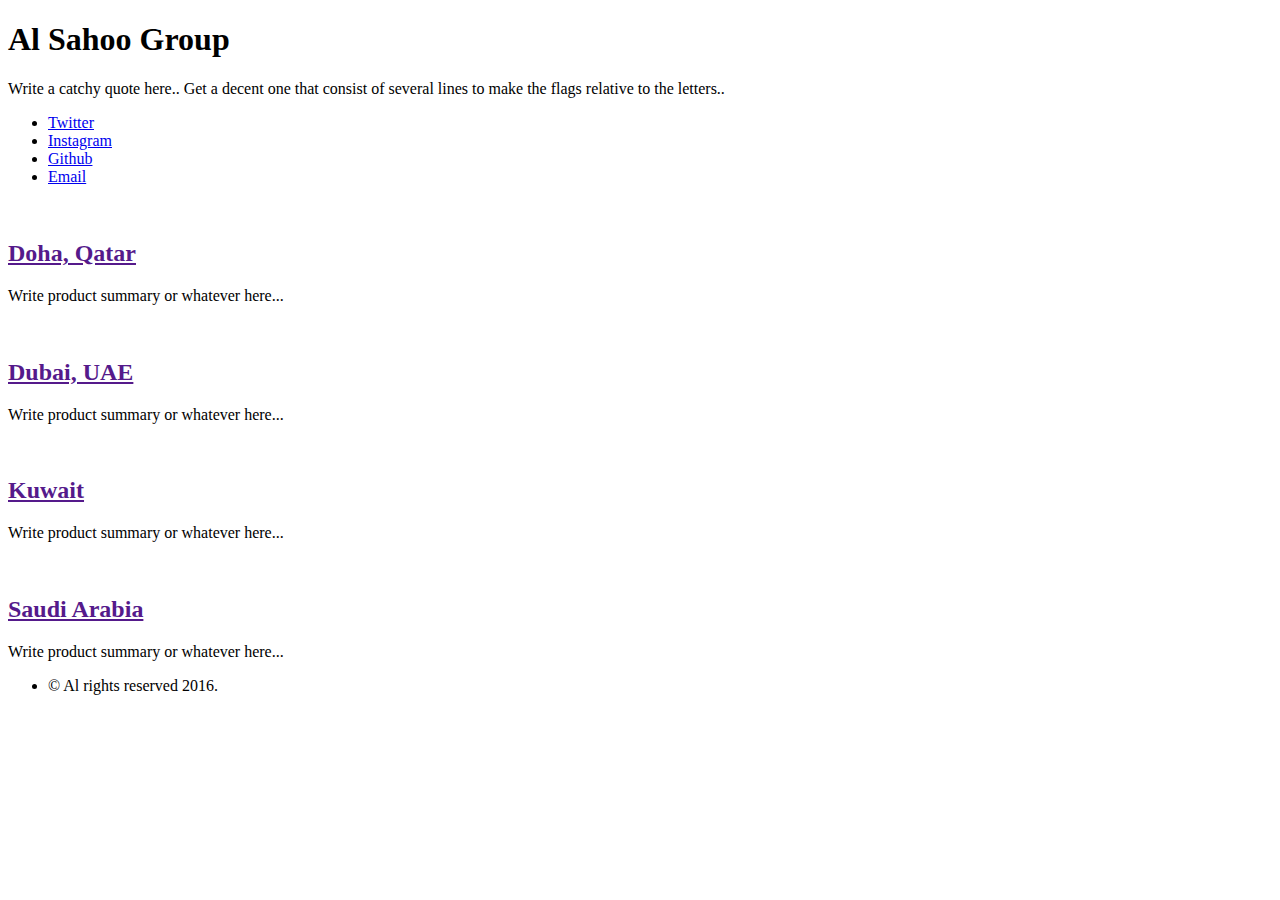
==== index.html @ 9aff8c7f "add index" ====
<!DOCTYPE HTML>
<html>
	<head>
		<title>Al Sahoo</title>
		<meta charset="utf-8" />
		<meta name="viewport" content="width=device-width, initial-scale=1" />
		<!--[if lte IE 8]><script src="assets/js/ie/html5shiv.js"></script><![endif]-->
		<link rel="stylesheet" href="assets/css/main.css" />
		<!--[if lte IE 8]><link rel="stylesheet" href="assets/css/ie8.css" /><![endif]-->
		<!--[if lte IE 9]><link rel="stylesheet" href="assets/css/ie9.css" /><![endif]-->
		<noscript><link rel="stylesheet" href="assets/css/noscript.css" /></noscript>
	</head>
	<body class="is-loading-0 is-loading-1 is-loading-2">

		<!-- Main -->
			<div id="main">

				<!-- Header -->
					<header id="header">
						<h1>Al Sahoo Group</h1>
						<p>Write a catchy quote here.. Get a decent one that consist of several lines to make the flags relative to the letters..</p>
						<ul class="icons">
							<li><a href="#" class="icon fa-twitter"><span class="label">Twitter</span></a></li>
							<li><a href="#" class="icon fa-instagram"><span class="label">Instagram</span></a></li>
							<li><a href="#" class="icon fa-github"><span class="label">Github</span></a></li>
							<li><a href="#" class="icon fa-envelope-o"><span class="label">Email</span></a></li>
						</ul>
					</header>

				<!-- Thumbnail -->
					<section id="thumbnails">
						<article>
							<a class="thumbnail" href="images/fulls/doha.jpg" data-position="left center"><img src="images/thumbs/Qatar.jpg" alt="" /></a>
							<h2><a href="">Doha, Qatar</a></h2>
							<p>Write product summary or whatever here...</p>
						</article>
						<article>
							<a class="thumbnail" href="images/fulls/UAE.jpg"><img src="images/thumbs/UAE.jpg" alt="" /></a>
							<h2><a href="">Dubai, UAE</a></h2>
							<p>Write product summary or whatever here...</p>
						</article>
						<article>
							<a class="thumbnail" href="images/fulls/Kuwait.jpg" data-position="top center"><img src="images/thumbs/Kuwait.jpg" alt="" /></a>
							<h2><a href="">Kuwait</a></h2>
							<p>Write product summary or whatever here...</p>
						</article>
						<article>
							<a class="thumbnail" href="images/fulls/Saudi.jpg"><img src="images/thumbs/Saudi.jpg" alt="" /></a>
							<h2><a href="">Saudi Arabia</a></h2>
							<p>Write product summary or whatever here...</p>
						</article>
					</section>

				<!-- Footer -->
					<footer id="footer">
						<ul class="copyright">
							<li>&copy; Al rights reserved 2016.</li>
						</ul>
					</footer>

			</div>

		<!-- Scripts -->
			<script src="assets/js/jquery.min.js"></script>
			<script src="assets/js/skel.min.js"></script>
			<!--[if lte IE 8]><script src="assets/js/ie/respond.min.js"></script><![endif]-->
			<script src="assets/js/main.js"></script>

	</body>
</html>
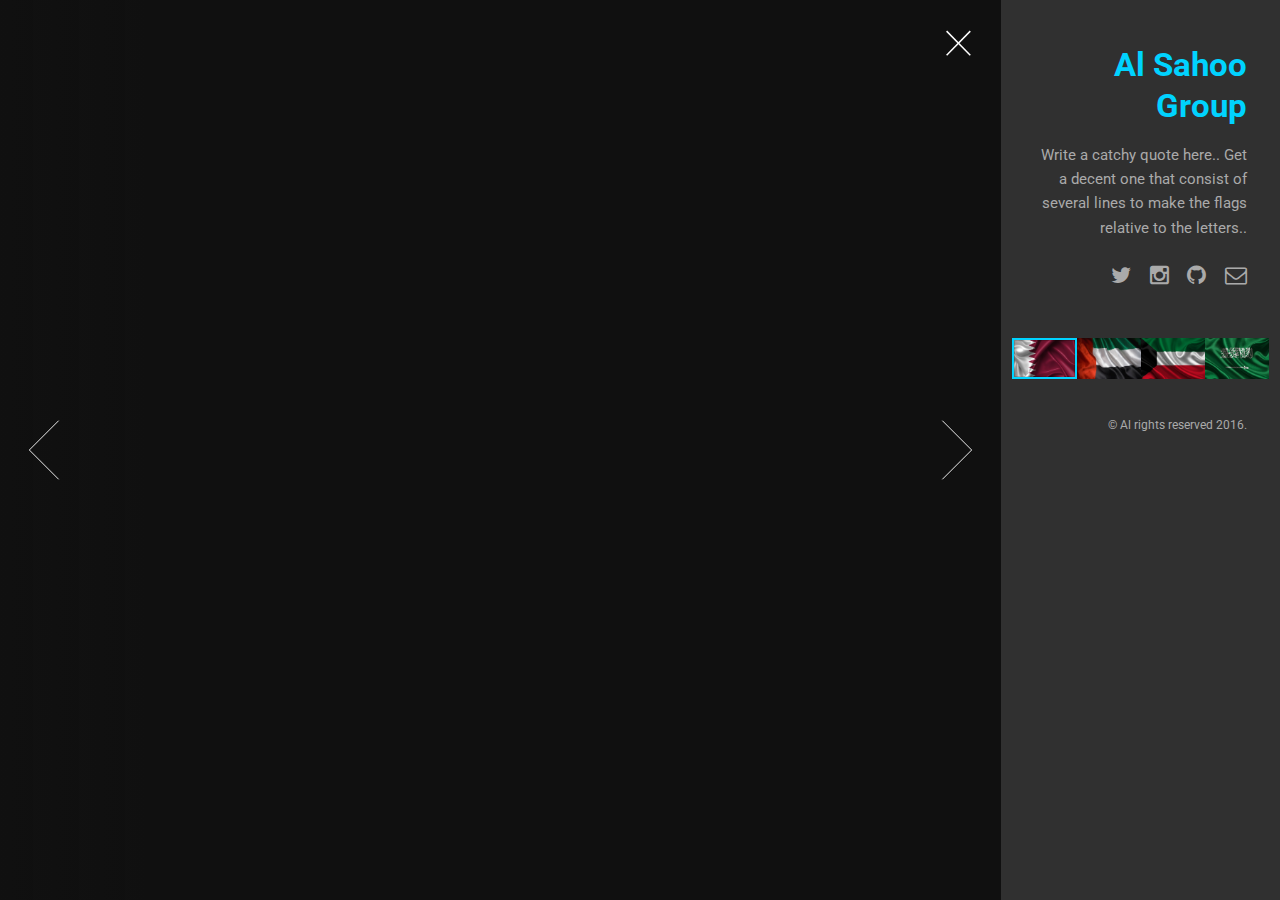
==== commit 9834ae7a: "update" ====
--- a/index.html
+++ b/index.html
@@ -1,6 +1,7 @@
 <!DOCTYPE HTML>
 <html>
 	<head>
+
 		<title>Al Sahoo</title>
 		<meta charset="utf-8" />
 		<meta name="viewport" content="width=device-width, initial-scale=1" />
@@ -31,7 +32,7 @@
 					<section id="thumbnails">
 						<article>
 							<a class="thumbnail" href="images/fulls/doha.jpg" data-position="left center"><img src="images/thumbs/Qatar.jpg" alt="" /></a>
-							<h2><a href="">Doha, Qatar</a></h2>
+							<h2><a href="Qatar/index.html">Doha, Qatar</a></h2>
 							<p>Write product summary or whatever here...</p>
 						</article>
 						<article>
--- a/assets/css/main.css
+++ b/assets/css/main.css
@@ -0,0 +1,1244 @@
+@import url(font-awesome.min.css);
+@import url("http://fonts.googleapis.com/css?family=Roboto:400,700");
+
+/*
+	Lens by HTML5 UP
+	html5up.net | @n33co
+	Free for personal and commercial use under the CCA 3.0 license (html5up.net/license)
+*/
+
+/* Reset */
+
+	html, body, div, span, applet, object, iframe, h1, h2, h3, h4, h5, h6, p, blockquote, pre, a, abbr, acronym, address, big, cite, code, del, dfn, em, img, ins, kbd, q, s, samp, small, strike, strong, sub, sup, tt, var, b, u, i, center, dl, dt, dd, ol, ul, li, fieldset, form, label, legend, table, caption, tbody, tfoot, thead, tr, th, td, article, aside, canvas, details, embed, figure, figcaption, footer, header, hgroup, menu, nav, output, ruby, section, summary, time, mark, audio, video {
+		margin: 0;
+		padding: 0;
+		border: 0;
+		font-size: 100%;
+		font: inherit;
+		vertical-align: baseline;
+	}
+
+	article, aside, details, figcaption, figure, footer, header, hgroup, menu, nav, section {
+		display: block;
+	}
+
+	body {
+		line-height: 1;
+	}
+
+	ol, ul {
+		list-style: none;
+	}
+
+	blockquote, q {
+		quotes: none;
+	}
+
+	blockquote:before, blockquote:after, q:before, q:after {
+		content: '';
+		content: none;
+	}
+
+	table {
+		border-collapse: collapse;
+		border-spacing: 0;
+	}
+
+	body {
+		-webkit-text-size-adjust: none;
+	}
+
+/* Box Model */
+
+	*, *:before, *:after {
+		-moz-box-sizing: border-box;
+		-webkit-box-sizing: border-box;
+		box-sizing: border-box;
+	}
+
+/* Basic */
+
+	/*
+		@-ms-viewport {
+			width: device-width;
+		}
+
+	*/
+
+	@media screen and (max-width: 480px) {
+
+		html, body {
+			min-width: 320px;
+		}
+
+	}
+
+	body.is-loading-0 *, body.is-loading-0 *:before, body.is-loading-0 *:after {
+		-moz-animation: none !important;
+		-webkit-animation: none !important;
+		-ms-animation: none !important;
+		animation: none !important;
+		-moz-transition: none !important;
+		-webkit-transition: none !important;
+		-ms-transition: none !important;
+		transition: none !important;
+	}
+
+	html, body {
+		background-color: #101010;
+		overflow: hidden;
+	}
+
+/* Type */
+
+	html {
+		font-size: 16pt;
+	}
+
+		@media screen and (max-width: 1680px) {
+
+			html {
+				font-size: 12pt;
+			}
+
+		}
+
+		@media screen and (max-width: 1280px) {
+
+			html {
+				font-size: 11pt;
+			}
+
+		}
+
+	body {
+		background-color: #fff;
+		color: #aaa;
+	}
+
+	body, input, select, textarea {
+		font-family: "Roboto", Helvetica, sans-serif;
+		font-weight: 400;
+		line-height: 1.65;
+		font-size: 1em;
+		color: #aaa;
+	}
+
+	a {
+		-moz-transition: color 0.25s ease, border-bottom-color 0.25s ease;
+		-webkit-transition: color 0.25s ease, border-bottom-color 0.25s ease;
+		-ms-transition: color 0.25s ease, border-bottom-color 0.25s ease;
+		transition: color 0.25s ease, border-bottom-color 0.25s ease;
+		/*border-bottom: dotted 1px; */
+		color: inherit;
+		text-decoration: none;
+	}
+
+		a:hover {
+			border-bottom-color: transparent;
+			color: #00D3FF;
+		}
+
+	strong, b {
+		font-weight: 400;
+		color: #555;
+	}
+
+	em, i {
+		font-style: italic;
+	}
+
+	p {
+		margin: 0 0 1.25em 0;
+	}
+
+	h1, h2, h3, h4, h5, h6 {
+		font-weight: 400;
+		line-height: 1.25;
+		margin: 0 0 0.5em 0;
+		color: #00D3FF;
+	}
+
+		h1 a, h2 a, h3 a, h4 a, h5 a, h6 a {
+			color: inherit;
+			text-decoration: none;
+		}
+
+	h2 {
+		font-size: 1.25em;
+	}
+
+	h3 {
+		font-size: 1em;
+	}
+
+	h4 {
+		font-size: 0.9em;
+	}
+
+	h5 {
+		font-size: 0.8em;
+	}
+
+	h6 {
+		font-size: 0.7em;
+	}
+
+	sub {
+		font-size: 0.8em;
+		position: relative;
+		top: 0.5em;
+	}
+
+	sup {
+		font-size: 0.8em;
+		position: relative;
+		top: -0.5em;
+	}
+
+	blockquote {
+		border-left: solid 4px #ccc;
+		font-style: italic;
+		margin: 0 0 1.25em 0;
+		padding: 0.3125em 0 0.3125em 1.25em;
+	}
+
+	code {
+		border-radius: 4px;
+		border: solid 1px;
+		font-family: "Courier New", monospace;
+		font-size: 0.9em;
+		margin: 0 0.25em;
+		padding: 0.25em 0.65em;
+		border-color: #ccc;
+	}
+
+	pre {
+		-webkit-overflow-scrolling: touch;
+		font-family: "Courier New", monospace;
+		font-size: 0.9em;
+		margin: 0 0 1.25em 0;
+	}
+
+		pre code {
+			display: block;
+			padding: 1em 1.5em;
+			overflow-x: auto;
+		}
+
+	hr {
+		border: 0;
+		border-bottom: solid 1px #ccc;
+		margin: 1.25em 0;
+	}
+
+		hr.major {
+			margin: 1.875em 0;
+		}
+
+	.align-left {
+		text-align: left;
+	}
+
+	.align-center {
+		text-align: center;
+	}
+
+	.align-right {
+		text-align: right;
+	}
+
+/* Button */
+
+	input[type="submit"],
+	input[type="reset"],
+	input[type="button"],
+	button,
+	.button {
+		-moz-appearance: none;
+		-webkit-appearance: none;
+		-ms-appearance: none;
+		appearance: none;
+		-moz-transition: background-color 0.25s ease-in-out, border-color 0.25s ease-in-out, color 0.25s ease-in-out;
+		-webkit-transition: background-color 0.25s ease-in-out, border-color 0.25s ease-in-out, color 0.25s ease-in-out;
+		-ms-transition: background-color 0.25s ease-in-out, border-color 0.25s ease-in-out, color 0.25s ease-in-out;
+		transition: background-color 0.25s ease-in-out, border-color 0.25s ease-in-out, color 0.25s ease-in-out;
+		background-color: transparent;
+		border-radius: 4px;
+		border: solid 1px #ccc;
+		color: #555;
+		cursor: pointer;
+		display: inline-block;
+		line-height: 1;
+		padding: 0.75em 1.5em;
+		text-align: center;
+		text-decoration: none;
+		white-space: nowrap;
+	}
+
+		input[type="submit"]:hover,
+		input[type="reset"]:hover,
+		input[type="button"]:hover,
+		button:hover,
+		.button:hover {
+			border-color: #00D3B7;
+			color: #00D3B7;
+		}
+
+			input[type="submit"]:hover:active,
+			input[type="reset"]:hover:active,
+			input[type="button"]:hover:active,
+			button:hover:active,
+			.button:hover:active {
+				background-color: rgba(0, 211, 183, 0.15);
+			}
+
+		input[type="submit"].icon,
+		input[type="reset"].icon,
+		input[type="button"].icon,
+		button.icon,
+		.button.icon {
+			padding-left: 1.35em;
+		}
+
+			input[type="submit"].icon:before,
+			input[type="reset"].icon:before,
+			input[type="button"].icon:before,
+			button.icon:before,
+			.button.icon:before {
+				margin-right: 0.5em;
+			}
+
+		input[type="submit"].fit,
+		input[type="reset"].fit,
+		input[type="button"].fit,
+		button.fit,
+		.button.fit {
+			display: block;
+			margin: 0 0 0.625em 0;
+			width: 100%;
+		}
+
+		input[type="submit"].small,
+		input[type="reset"].small,
+		input[type="button"].small,
+		button.small,
+		.button.small {
+			font-size: 0.8em;
+		}
+
+		input[type="submit"].big,
+		input[type="reset"].big,
+		input[type="button"].big,
+		button.big,
+		.button.big {
+			font-size: 1.35em;
+		}
+
+		input[type="submit"].disabled, input[type="submit"]:disabled,
+		input[type="reset"].disabled,
+		input[type="reset"]:disabled,
+		input[type="button"].disabled,
+		input[type="button"]:disabled,
+		button.disabled,
+		button:disabled,
+		.button.disabled,
+		.button:disabled {
+			-moz-pointer-events: none;
+			-webkit-pointer-events: none;
+			-ms-pointer-events: none;
+			pointer-events: none;
+			opacity: 0.25;
+		}
+
+/* Form */
+
+	form {
+		margin: 0 0 1.25em 0;
+	}
+
+	label {
+		color: #555;
+		display: block;
+		font-size: 0.9em;
+		font-weight: 400;
+		margin: 0 0 0.625em 0;
+	}
+
+	input[type="text"],
+	input[type="password"],
+	input[type="email"],
+	select,
+	textarea {
+		-moz-appearance: none;
+		-webkit-appearance: none;
+		-ms-appearance: none;
+		appearance: none;
+		background-color: transparent;
+		border-radius: 4px;
+		border: solid 1px #ccc;
+		color: inherit;
+		display: block;
+		outline: 0;
+		padding: 0 0.75em;
+		text-decoration: none;
+		width: 100%;
+	}
+
+		input[type="text"]:invalid,
+		input[type="password"]:invalid,
+		input[type="email"]:invalid,
+		select:invalid,
+		textarea:invalid {
+			box-shadow: none;
+		}
+
+		input[type="text"]:focus,
+		input[type="password"]:focus,
+		input[type="email"]:focus,
+		select:focus,
+		textarea:focus {
+			border-color: #00D3B7;
+		}
+
+	.select-wrapper {
+		text-decoration: none;
+		display: block;
+		position: relative;
+	}
+
+		.select-wrapper:before {
+			-moz-osx-font-smoothing: grayscale;
+			-webkit-font-smoothing: antialiased;
+			font-family: FontAwesome;
+			font-style: normal;
+			font-weight: normal;
+			text-transform: none !important;
+		}
+
+		.select-wrapper:before {
+			color: #ccc;
+			content: '\f107';
+			display: block;
+			height: 2.75em;
+			line-height: 2.75em;
+			pointer-events: none;
+			position: absolute;
+			right: 0;
+			text-align: center;
+			top: 0;
+			width: 2.75em;
+		}
+
+		.select-wrapper select::-ms-expand {
+			display: none;
+		}
+
+	input[type="text"],
+	input[type="password"],
+	input[type="email"],
+	select {
+		height: 2.75em;
+	}
+
+	textarea {
+		padding: 0.75em 1em;
+	}
+
+	input[type="checkbox"],
+	input[type="radio"] {
+		-moz-appearance: none;
+		-webkit-appearance: none;
+		-ms-appearance: none;
+		appearance: none;
+		display: block;
+		float: left;
+		margin-right: -2em;
+		opacity: 0;
+		width: 1em;
+		z-index: -1;
+	}
+
+		input[type="checkbox"] + label,
+		input[type="radio"] + label {
+			text-decoration: none;
+			color: #aaa;
+			cursor: pointer;
+			display: inline-block;
+			font-size: 1em;
+			font-weight: 400;
+			margin: 0;
+			padding-left: 2.4em;
+			padding-right: 0.75em;
+			position: relative;
+		}
+
+			input[type="checkbox"] + label:before,
+			input[type="radio"] + label:before {
+				-moz-osx-font-smoothing: grayscale;
+				-webkit-font-smoothing: antialiased;
+				font-family: FontAwesome;
+				font-style: normal;
+				font-weight: normal;
+				text-transform: none !important;
+			}
+
+			input[type="checkbox"] + label:before,
+			input[type="radio"] + label:before {
+				background: transparent;
+				border-radius: 4px;
+				border: solid 1px #ccc;
+				content: '';
+				display: inline-block;
+				height: 1.65em;
+				left: 0;
+				line-height: 1.58125em;
+				position: absolute;
+				text-align: center;
+				top: 0;
+				width: 1.65em;
+			}
+
+		input[type="checkbox"]:checked + label:before,
+		input[type="radio"]:checked + label:before {
+			background-color: #555;
+			border-color: #555;
+			color: #fff;
+			content: '\f00c';
+		}
+
+		input[type="checkbox"]:focus + label:before,
+		input[type="radio"]:focus + label:before {
+			border-color: #00D3B7;
+		}
+
+	input[type="checkbox"] + label:before {
+		border-radius: 4px;
+	}
+
+	input[type="radio"] + label:before {
+		border-radius: 100%;
+	}
+
+	::-webkit-input-placeholder {
+		opacity: 1.0;
+		color: #ccc !important;
+	}
+
+	:-moz-placeholder {
+		opacity: 1.0;
+		color: #ccc !important;
+	}
+
+	::-moz-placeholder {
+		opacity: 1.0;
+		color: #ccc !important;
+	}
+
+	:-ms-input-placeholder {
+		opacity: 1.0;
+		color: #ccc !important;
+	}
+
+	.formerize-placeholder {
+		opacity: 1.0;
+		color: #ccc !important;
+	}
+
+	.field {
+		margin: 0 0 1.25em 0;
+	}
+
+/* Icon */
+
+	.icon {
+		text-decoration: none;
+		border-bottom: none;
+		position: relative;
+	}
+
+		.icon:before {
+			-moz-osx-font-smoothing: grayscale;
+			-webkit-font-smoothing: antialiased;
+			font-family: FontAwesome;
+			font-style: normal;
+			font-weight: normal;
+			text-transform: none !important;
+		}
+
+		.icon > .label {
+			display: none;
+		}
+
+/* List */
+
+	ol {
+		list-style: decimal;
+		margin: 0 0 1.25em 0;
+		padding-left: 1.25em;
+	}
+
+		ol li {
+			padding-left: 0.25em;
+		}
+
+	ul {
+		list-style: disc;
+		margin: 0 0 1.25em 0;
+		padding-left: 1em;
+	}
+
+		ul li {
+			padding-left: 0.5em;
+		}
+
+		ul.alt {
+			list-style: none;
+			padding-left: 0;
+		}
+
+			ul.alt li {
+				border-top: solid 1px #ccc;
+				padding: 0.5em 0;
+			}
+
+				ul.alt li:first-child {
+					border-top: 0;
+					padding-top: 0;
+				}
+
+		ul.icons {
+			cursor: default;
+			list-style: none;
+			padding-left: 0;
+		}
+
+			ul.icons li {
+				display: inline-block;
+				padding: 0 1em 0 0;
+			}
+
+				ul.icons li:last-child {
+					padding-right: 0;
+				}
+
+				ul.icons li .icon:before {
+					font-size: 1.5rem;
+				}
+
+		ul.actions {
+			cursor: default;
+			list-style: none;
+			padding-left: 0;
+		}
+
+			ul.actions li {
+				display: inline-block;
+				padding: 0 0.625em 0 0;
+				vertical-align: middle;
+			}
+
+				ul.actions li:last-child {
+					padding-right: 0;
+				}
+
+			ul.actions.small li {
+				padding: 0 0.3125em 0 0;
+			}
+
+			ul.actions.vertical li {
+				display: block;
+				padding: 0.625em 0 0 0;
+			}
+
+				ul.actions.vertical li:first-child {
+					padding-top: 0;
+				}
+
+				ul.actions.vertical li > * {
+					margin-bottom: 0;
+				}
+
+			ul.actions.vertical.small li {
+				padding: 0.3125em 0 0 0;
+			}
+
+				ul.actions.vertical.small li:first-child {
+					padding-top: 0;
+				}
+
+			ul.actions.fit {
+				display: table;
+				margin-left: -0.625em;
+				padding: 0;
+				table-layout: fixed;
+				width: calc(100% + 0.625em);
+			}
+
+				ul.actions.fit li {
+					display: table-cell;
+					padding: 0 0 0 0.625em;
+				}
+
+					ul.actions.fit li > * {
+						margin-bottom: 0;
+					}
+
+				ul.actions.fit.small {
+					margin-left: -0.3125em;
+					width: calc(100% + 0.3125em);
+				}
+
+					ul.actions.fit.small li {
+						padding: 0 0 0 0.3125em;
+					}
+
+	dl {
+		margin: 0 0 1.25em 0;
+	}
+
+		dl dt {
+			display: block;
+			font-weight: 400;
+			margin: 0 0 0.625em 0;
+		}
+
+		dl dd {
+			margin-left: 1.25em;
+		}
+
+/* Main */
+
+	#main {
+		-moz-transition: opacity 0.75s ease, right 0.75s ease, left 0.75s ease, visibility 0.75s;
+		-webkit-transition: opacity 0.75s ease, right 0.75s ease, left 0.75s ease, visibility 0.75s;
+		-ms-transition: opacity 0.75s ease, right 0.75s ease, left 0.75s ease, visibility 0.75s;
+		transition: opacity 0.75s ease, right 0.75s ease, left 0.75s ease, visibility 0.75s;
+		-webkit-overflow-scrolling: touch;
+		position: fixed;
+		top: 0;
+		width: 22.5em;
+		height: 100%;
+		background: #303030;
+		outline: 0;
+		overflow-x: hidden;
+		overflow-y: auto;
+		text-align: right;
+		visibility: visible;
+		z-index: 10000;
+		right: 0;
+	}
+
+		#main .toggle {
+			-webkit-tap-highlight-color: transparent;
+			position: absolute;
+			top: 0;
+			width: 4em;
+			height: 4em;
+			background-image: url("images/close-small-alt.svg");
+			background-repeat: no-repeat;
+			background-size: 32px 32px;
+			cursor: pointer;
+			display: none;
+			z-index: 1;
+			background-position: 0.5em 0.5em;
+			left: 0;
+		}
+
+		body.fullscreen #main {
+			visibility: hidden;
+			right: -22.5em;
+		}
+
+		body.is-loading-1 #main {
+			opacity: 0;
+			right: -2em;
+		}
+
+		@media screen and (max-width: 1280px) {
+
+			#main {
+				width: 19em;
+			}
+
+				body.fullscreen #main {
+					right: -19em;
+				}
+
+		}
+
+		@media screen and (max-width: 980px) {
+
+			#main {
+				background: rgba(30, 30, 30, 0.8);
+			}
+
+				#main .toggle {
+					display: block;
+				}
+
+		}
+
+		@media screen and (max-width: 480px) {
+
+			#main {
+				-moz-transition: opacity 0.5s ease, visibility 0.5s;
+				-webkit-transition: opacity 0.5s ease, visibility 0.5s;
+				-ms-transition: opacity 0.5s ease, visibility 0.5s;
+				transition: opacity 0.5s ease, visibility 0.5s;
+				width: 100%;
+				background: #303030;
+				text-align: center;
+			}
+
+				body.is-loading-1 #main {
+					left: auto !important;
+					right: auto !important;
+				}
+
+				body.fullscreen #main {
+					left: auto !important;
+					right: auto !important;
+					opacity: 0;
+				}
+
+				#main .toggle {
+					display: none;
+				}
+
+		}
+
+/* Header */
+
+	#header {
+		padding: 3em 2.25em 1.75em 2.25em ;
+	}
+
+		#header h1 {
+			font-size: 2.25em;
+			font-weight: 700;
+		}
+
+/* Footer */
+
+	#footer {
+		padding: 2.25em 2.25em 1em 2.25em ;
+	}
+
+		#footer .copyright {
+			list-style: none;
+			padding: 0;
+		}
+
+			#footer .copyright li {
+				display: inline-block;
+				font-size: 0.8em;
+				margin-left: 0.35em;
+				padding: 0;
+			}
+
+				#footer .copyright li:first-child {
+					margin-left: 0;
+				}
+
+/* Thumbnails */
+
+	#thumbnails {
+		display: -moz-flex;
+		display: -webkit-flex;
+		display: -ms-flex;
+		display: flex;
+		-moz-flex-wrap: wrap;
+		-webkit-flex-wrap: wrap;
+		-ms-flex-wrap: wrap;
+		flex-wrap: wrap;
+		padding: 0 0.75em;
+	}
+
+		#thumbnails article {
+			position: relative;
+			width: 25%;
+			background: #101010;
+			outline: 0;
+		}
+
+			#thumbnails article .thumbnail {
+				-webkit-tap-highlight-color: transparent;
+				display: block;
+				position: relative;
+				border: 0;
+				outline: 0;
+			}
+
+				#thumbnails article .thumbnail img {
+					display: block;
+					width: 100%;
+				}
+
+				#thumbnails article .thumbnail:before {
+					-moz-pointer-events: none;
+					-webkit-pointer-events: none;
+					-ms-pointer-events: none;
+					pointer-events: none;
+					-moz-transition: opacity 0.25s ease;
+					-webkit-transition: opacity 0.25s ease;
+					-ms-transition: opacity 0.25s ease;
+					transition: opacity 0.25s ease;
+					content: '';
+					position: absolute;
+					left: 0;
+					top: 0;
+					width: 100%;
+					height: 100%;
+					box-shadow: inset 0 0 0 2px #00D3FF, inset 0 0 0px 3px rgba(0, 0, 0, 0.15);
+					opacity: 0;
+					z-index: 1;
+				}
+
+				#thumbnails article .thumbnail:focus:before {
+					opacity: 0.5;
+				}
+
+			#thumbnails article h2, #thumbnails article p {
+				display: none;
+			}
+
+			#thumbnails article.active .thumbnail:before {
+				opacity: 1;
+			}
+
+		@media screen and (max-width: 480px) {
+
+			#thumbnails article .thumbnail:before {
+				display: none;
+			}
+
+		}
+
+/* Viewer */
+
+	@-moz-keyframes spinner {
+		0% {
+			-moz-transform: rotate(0deg);
+			-webkit-transform: rotate(0deg);
+			-ms-transform: rotate(0deg);
+			transform: rotate(0deg);
+		}
+
+		100% {
+			-moz-transform: rotate(360deg);
+			-webkit-transform: rotate(360deg);
+			-ms-transform: rotate(360deg);
+			transform: rotate(360deg);
+		}
+	}
+
+	@-webkit-keyframes spinner {
+		0% {
+			-moz-transform: rotate(0deg);
+			-webkit-transform: rotate(0deg);
+			-ms-transform: rotate(0deg);
+			transform: rotate(0deg);
+		}
+
+		100% {
+			-moz-transform: rotate(360deg);
+			-webkit-transform: rotate(360deg);
+			-ms-transform: rotate(360deg);
+			transform: rotate(360deg);
+		}
+	}
+
+	@-ms-keyframes spinner {
+		0% {
+			-moz-transform: rotate(0deg);
+			-webkit-transform: rotate(0deg);
+			-ms-transform: rotate(0deg);
+			transform: rotate(0deg);
+		}
+
+		100% {
+			-moz-transform: rotate(360deg);
+			-webkit-transform: rotate(360deg);
+			-ms-transform: rotate(360deg);
+			transform: rotate(360deg);
+		}
+	}
+
+	@keyframes spinner {
+		0% {
+			-moz-transform: rotate(0deg);
+			-webkit-transform: rotate(0deg);
+			-ms-transform: rotate(0deg);
+			transform: rotate(0deg);
+		}
+
+		100% {
+			-moz-transform: rotate(360deg);
+			-webkit-transform: rotate(360deg);
+			-ms-transform: rotate(360deg);
+			transform: rotate(360deg);
+		}
+	}
+
+	#viewer {
+		-moz-transition: opacity 0.75s ease, width 0.75s ease;
+		-webkit-transition: opacity 0.75s ease, width 0.75s ease;
+		-ms-transition: opacity 0.75s ease, width 0.75s ease;
+		transition: opacity 0.75s ease, width 0.75s ease;
+		position: absolute;
+		top: 0;
+		width: calc(100% - 22.5em);
+		height: 100%;
+		left: 0;
+	}
+
+		#viewer .inner {
+			-moz-pointer-events: none;
+			-webkit-pointer-events: none;
+			-ms-pointer-events: none;
+			pointer-events: none;
+			position: absolute;
+			top: 0;
+			left: 0;
+			width: 100%;
+			height: 100%;
+			z-index: 2;
+		}
+
+			#viewer .inner > * {
+				-moz-pointer-events: auto;
+				-webkit-pointer-events: auto;
+				-ms-pointer-events: auto;
+				pointer-events: auto;
+			}
+
+			#viewer .inner:before {
+				background-image: -moz-linear-gradient(left, rgba(16,16,16,0.2), rgba(16,16,16,0) 10em, rgba(16,16,16,0)), -moz-linear-gradient(right, rgba(16,16,16,0.2), rgba(16,16,16,0) 10em, rgba(16,16,16,0));
+				background-image: -webkit-linear-gradient(left, rgba(16,16,16,0.2), rgba(16,16,16,0) 10em, rgba(16,16,16,0)), -webkit-linear-gradient(right, rgba(16,16,16,0.2), rgba(16,16,16,0) 10em, rgba(16,16,16,0));
+				background-image: -ms-linear-gradient(left, rgba(16,16,16,0.2), rgba(16,16,16,0) 10em, rgba(16,16,16,0)), -ms-linear-gradient(right, rgba(16,16,16,0.2), rgba(16,16,16,0) 10em, rgba(16,16,16,0));
+				background-image: linear-gradient(left, rgba(16,16,16,0.2), rgba(16,16,16,0) 10em, rgba(16,16,16,0)), linear-gradient(right, rgba(16,16,16,0.2), rgba(16,16,16,0) 10em, rgba(16,16,16,0));
+				content: '';
+				display: block;
+				position: absolute;
+				top: 0;
+				left: 0;
+				width: 100%;
+				height: 100%;
+			}
+
+			#viewer .inner .toggle {
+				-webkit-tap-highlight-color: transparent;
+				position: absolute;
+				top: 0;
+				width: 4em;
+				height: 4em;
+				background-image: url("images/close.svg");
+				background-repeat: no-repeat;
+				background-size: 64px 64px;
+				cursor: pointer;
+				z-index: 1;
+				right: 0;
+				background-position: calc(100% - 0.75em) 0.75em;
+			}
+
+			#viewer .inner .nav-next,
+			#viewer .inner .nav-previous {
+				-webkit-tap-highlight-color: transparent;
+				position: absolute;
+				top: 50%;
+				width: 6em;
+				height: 6em;
+				margin-top: -3em;
+				background-image: url("images/arrow.svg");
+				background-position: center;
+				background-repeat: no-repeat;
+				background-size: contain;
+				cursor: pointer;
+			}
+
+			#viewer .inner .nav-previous {
+				-moz-transform: scaleX(-1);
+				-webkit-transform: scaleX(-1);
+				-ms-transform: scaleX(-1);
+				transform: scaleX(-1);
+				left: 0;
+			}
+
+			#viewer .inner .nav-next {
+				right: 0;
+			}
+
+		#viewer .slide {
+			-moz-transition: opacity 0.5s ease-in-out;
+			-webkit-transition: opacity 0.5s ease-in-out;
+			-ms-transition: opacity 0.5s ease-in-out;
+			transition: opacity 0.5s ease-in-out;
+			position: absolute;
+			top: 0;
+			left: 0;
+			width: 100%;
+			height: 100%;
+			opacity: 1;
+			z-index: 1;
+		}
+
+			#viewer .slide .caption {
+				/*- GRADIENT BACKGROUN DISABLED
+				background-image: -moz-linear-gradient(top, rgba(16,16,16,0.10), rgba(16,16,16,0.25) 10%, rgba(16,16,16,0));
+				background-image: -webkit-linear-gradient(top, rgba(16,16,16,0.10), rgba(16,16,16,0.25) 10%, rgba(16,16,16,0));
+				background-image: -ms-linear-gradient(top, rgba(16,16,16,0.10), rgba(16,16,16,0.25) 10%, rgba(16,16,16,0));
+				background-image: linear-gradient(top, rgba(16,16,16,0.10), rgba(16,16,16,0.25) 10%, rgba(16,16,16,0));
+				*/
+				padding: 2em 2em 0.75em 2em ;
+				position: absolute;
+				left: 0;
+				width: 100%;
+				color: rgba(255, 255, 255, 0.5);
+				z-index: 1;
+				text-align: center;
+			}
+
+				#viewer .slide .caption h2, #viewer .slide .caption h3, #viewer .slide .caption h4, #viewer .slide .caption h5, #viewer .slide .caption h6 {
+					color: #fff;
+				}
+
+			#viewer .slide .image {
+				-moz-transition: opacity 0.5s ease-in-out;
+				-webkit-transition: opacity 0.5s ease-in-out;
+				-ms-transition: opacity 0.5s ease-in-out;
+				transition: opacity 0.5s ease-in-out;
+				position: absolute;
+				top: 0;
+				left: 0;
+				width: 100%;
+				height: 100%;
+				background-repeat: no-repeat;
+				background-size: cover;
+				opacity: 0;
+			}
+
+			#viewer .slide:before {
+				-moz-animation: spinner 1s linear infinite;
+				-webkit-animation: spinner 1s linear infinite;
+				-ms-animation: spinner 1s linear infinite;
+				animation: spinner 1s linear infinite;
+				-moz-transition: opacity 0.5s ease-in-out;
+				-webkit-transition: opacity 0.5s ease-in-out;
+				-ms-transition: opacity 0.5s ease-in-out;
+				transition: opacity 0.5s ease-in-out;
+				content: '';
+				display: block;
+				position: absolute;
+				top: 50%;
+				left: 50%;
+				width: 3em;
+				height: 3em;
+				background-image: url("images/spinner.svg");
+				background-position: center;
+				background-repeat: no-repeat;
+				background-size: contain;
+				margin: -1.5em 0 0 -1.5em;
+				opacity: 0;
+			}
+
+			#viewer .slide.loading:before {
+				opacity: 1;
+			}
+
+			#viewer .slide.active .image {
+				opacity: 1;
+			}
+
+		body.fullscreen #viewer {
+			width: 100%;
+		}
+
+			body.fullscreen #viewer .inner .toggle {
+				background-image: url("images/open.svg");
+			}
+
+		body.is-loading-1 #viewer {
+			opacity: 0;
+		}
+
+		body.is-loading-2 #viewer .slide {
+			opacity: 0;
+		}
+
+		@media screen and (max-width: 1280px) {
+
+			#viewer {
+				width: calc(100% - 19em);
+			}
+
+		}
+
+		@media screen and (max-width: 980px) {
+
+			#viewer {
+				width: 100%;
+			}
+
+				#viewer .inner .toggle {
+					-moz-transition: opacity 0.75s ease;
+					-webkit-transition: opacity 0.75s ease;
+					-ms-transition: opacity 0.75s ease;
+					transition: opacity 0.75s ease;
+					background-image: url("images/open.svg");
+					opacity: 0;
+					right: 0;
+				}
+
+				body.fullscreen #viewer .inner .toggle {
+					opacity: 1;
+				}
+
+		}
+
+		@media screen and (max-width: 736px) {
+
+			#viewer .inner .toggle {
+				background-size: 32px 32px;
+			}
+
+			#viewer .inner .nav-next,
+			#viewer .inner .nav-previous {
+				background-image: url("images/arrow-small.svg");
+				background-size: 32px 32px;
+			}
+
+			body.fullscreen #viewer .inner .toggle {
+				background-image: url("images/open-small.svg");
+			}
+
+		}
+
+		@media screen and (max-width: 480px) {
+
+			#viewer {
+				-moz-transition: opacity 0.5s ease;
+				-webkit-transition: opacity 0.5s ease;
+				-ms-transition: opacity 0.5s ease;
+				transition: opacity 0.5s ease;
+				-moz-transition-delay: 0s;
+				-webkit-transition-delay: 0s;
+				-ms-transition-delay: 0s;
+				transition-delay: 0s;
+				opacity: 0;
+			}
+
+				#viewer .inner .toggle {
+					background-image: url("images/close-small.svg") !important;
+					background-size: 32px 32px;
+				}
+
+				body.fullscreen #viewer {
+					-moz-transition-delay: 0.5s;
+					-webkit-transition-delay: 0.5s;
+					-ms-transition-delay: 0.5s;
+					transition-delay: 0.5s;
+					opacity: 1;
+				}
+
+		}--- a/assets/css/ie8.css
+++ b/assets/css/ie8.css
@@ -0,0 +1,11 @@
+/*
+	Lens by HTML5 UP
+	html5up.net | @n33co
+	Free for personal and commercial use under the CCA 3.0 license (html5up.net/license)
+*/
+
+/* Viewer */
+
+	#viewer {
+		width: 100%;
+	}--- a/assets/css/ie9.css
+++ b/assets/css/ie9.css
@@ -0,0 +1,31 @@
+/*
+	Lens by HTML5 UP
+	html5up.net | @n33co
+	Free for personal and commercial use under the CCA 3.0 license (html5up.net/license)
+*/
+
+/* Thumbnails */
+
+	#thumbnails:after {
+		content: '';
+		display: block;
+		clear: both;
+	}
+
+	#thumbnails article {
+		float: left;
+	}
+
+/* Viewer */
+
+	#viewer .inner {
+		box-shadow: inset 0 0 9em 2em rgba(16, 16, 16, 0.2);
+	}
+
+		#viewer .inner:before {
+			display: none;
+		}
+
+	#viewer .slide .caption {
+		background-color: rgba(16, 16, 16, 0.5);
+	}--- a/assets/css/noscript.css
+++ b/assets/css/noscript.css
@@ -0,0 +1,29 @@
+/*
+	Lens by HTML5 UP
+	html5up.net | @n33co
+	Free for personal and commercial use under the CCA 3.0 license (html5up.net/license)
+*/
+
+/* Main */
+
+	#main {
+		opacity: 1 !important;
+		right: 0 !important;
+	}
+
+	body:before {
+		content: 'Javascript is disabled :(';
+		display: block;
+		position: absolute;
+		top: 50%;
+		width: calc(100% - 22.5em * 0.333333333);
+		height: 4em;
+		margin-top: -2em;
+		color: #272727;
+		cursor: default;
+		font-size: 3em;
+		line-height: 4em;
+		text-align: center;
+		white-space: nowrap;
+		left: 0;
+	}